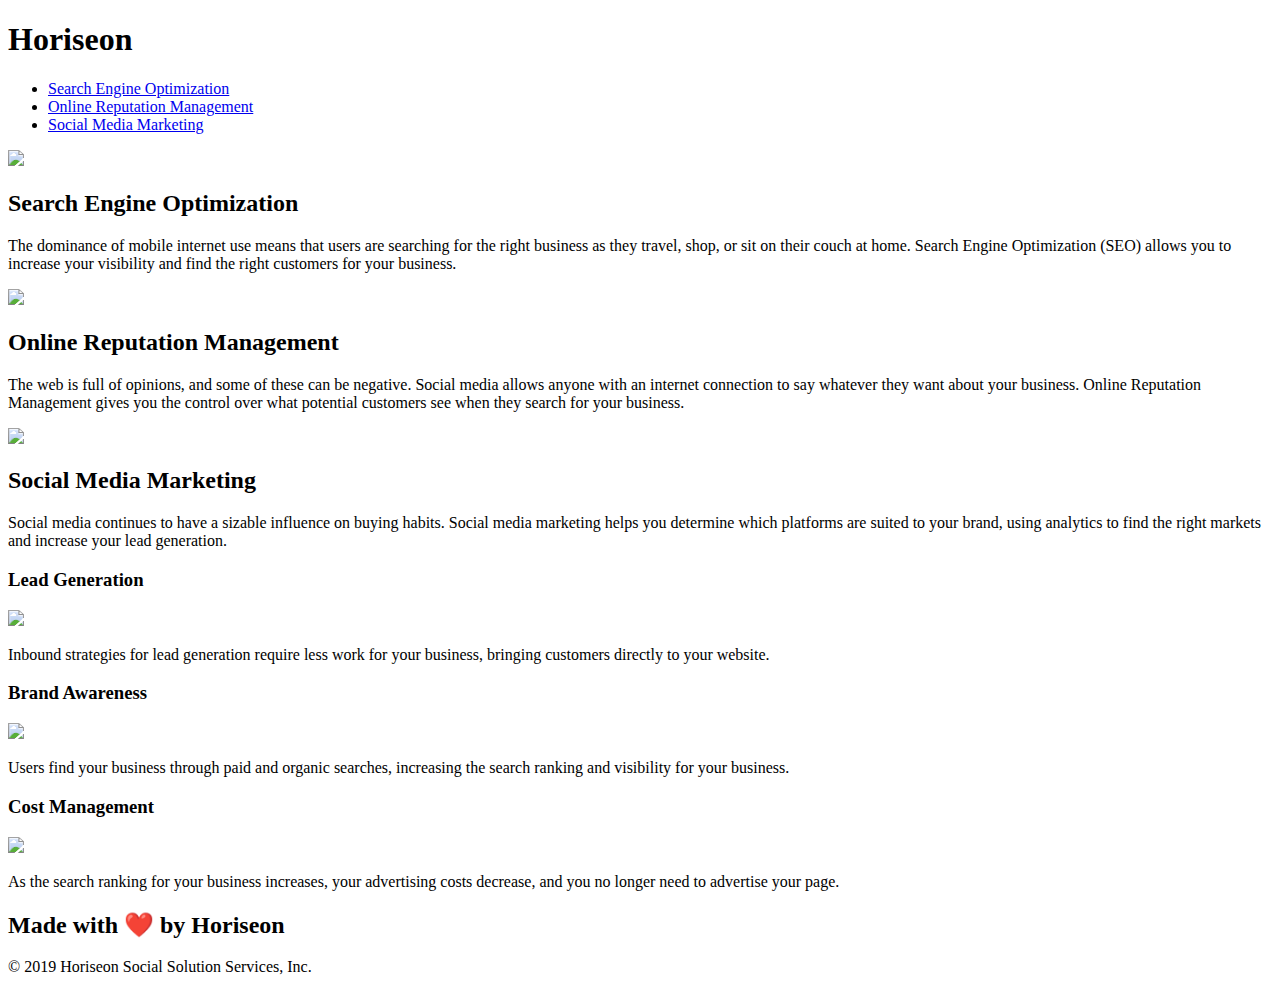
==== Develop/index.html @ ba7de554 "changed website title" ====
<!DOCTYPE html>
<html lang="en-us">

<head>
    <meta charset="UTF-8" />
    <link rel="stylesheet" href="./assets/css/style.css">
    <title>Horiseon</title>
</head>

<body>
    <header>
    <div class="header">
        <h1>Hori<span class="seo">seo</span>n</h1>
        <div>
            <ul>
                <li>
                    <a href="#search-engine-optimization">Search Engine Optimization</a>
                </li>
                <li>
                    <a href="#online-reputation-management">Online Reputation Management</a>
                </li>
                <li>
                    <a href="#social-media-marketing">Social Media Marketing</a>
                </li>
            </ul>
        </div>
    </div>
    
    <div class="hero"></div>
    <div class="content">
        <div id="search-engine-optimization"
        class="search-engine-optimization">
            <img src="./assets/images/search-engine-optimization.jpg" class="float-left" />
            <h2>Search Engine Optimization</h2>
            <p>
                The dominance of mobile internet use means that users are searching for the right business as they travel, shop, or sit on their couch at home. Search Engine Optimization (SEO) allows you to increase your visibility and find the right customers for your business.
            </p>
        </div>
        <div id="online-reputation-management" class="online-reputation-management">
            <img src="./assets/images/online-reputation-management.jpg" class="float-right" />
            <h2>Online Reputation Management</h2>
            <p>
                The web is full of opinions, and some of these can be negative. Social media allows anyone with an internet connection to say whatever they want about your business. Online Reputation Management gives you the control over what potential customers see when they search for your business.
            </p>
        </div>
        <div id="social-media-marketing" class="social-media-marketing">
            <img src="./assets/images/social-media-marketing.jpg" class="float-left" />
            <h2>Social Media Marketing</h2>
            <p>
                Social media continues to have a sizable influence on buying habits. Social media marketing helps you determine which platforms are suited to your brand, using analytics to find the right markets and increase your lead generation.
            </p>
        </div>
    </div>
    <div class="benefits">
        <div class="benefit-lead">
            <h3>Lead Generation</h3>
            <img src="./assets/images/lead-generation.png" />
            <p>
                Inbound strategies for lead generation require less work for your business, bringing customers directly to your website.
            </p>
        </div>
        <div class="benefit-brand">
            <h3>Brand Awareness</h3>
            <img src="./assets/images/brand-awareness.png" />
            <p>
                Users find your business through paid and organic searches, increasing the search ranking and visibility for your business.
            </p>
        </div>
        <div class="benefit-cost">
            <h3>Cost Management</h3>
            <img src="./assets/images/cost-management.png"></img>
            <p>
                As the search ranking for your business increases, your advertising costs decrease, and you no longer need to advertise your page.
            </p>
        </div>
    </div>
    <div class="footer">
        <h2>Made with ❤️️ by Horiseon</h2>
        <p>
            &copy; 2019 Horiseon Social Solution Services, Inc.
        </p>
    </div>
</body>

</html>
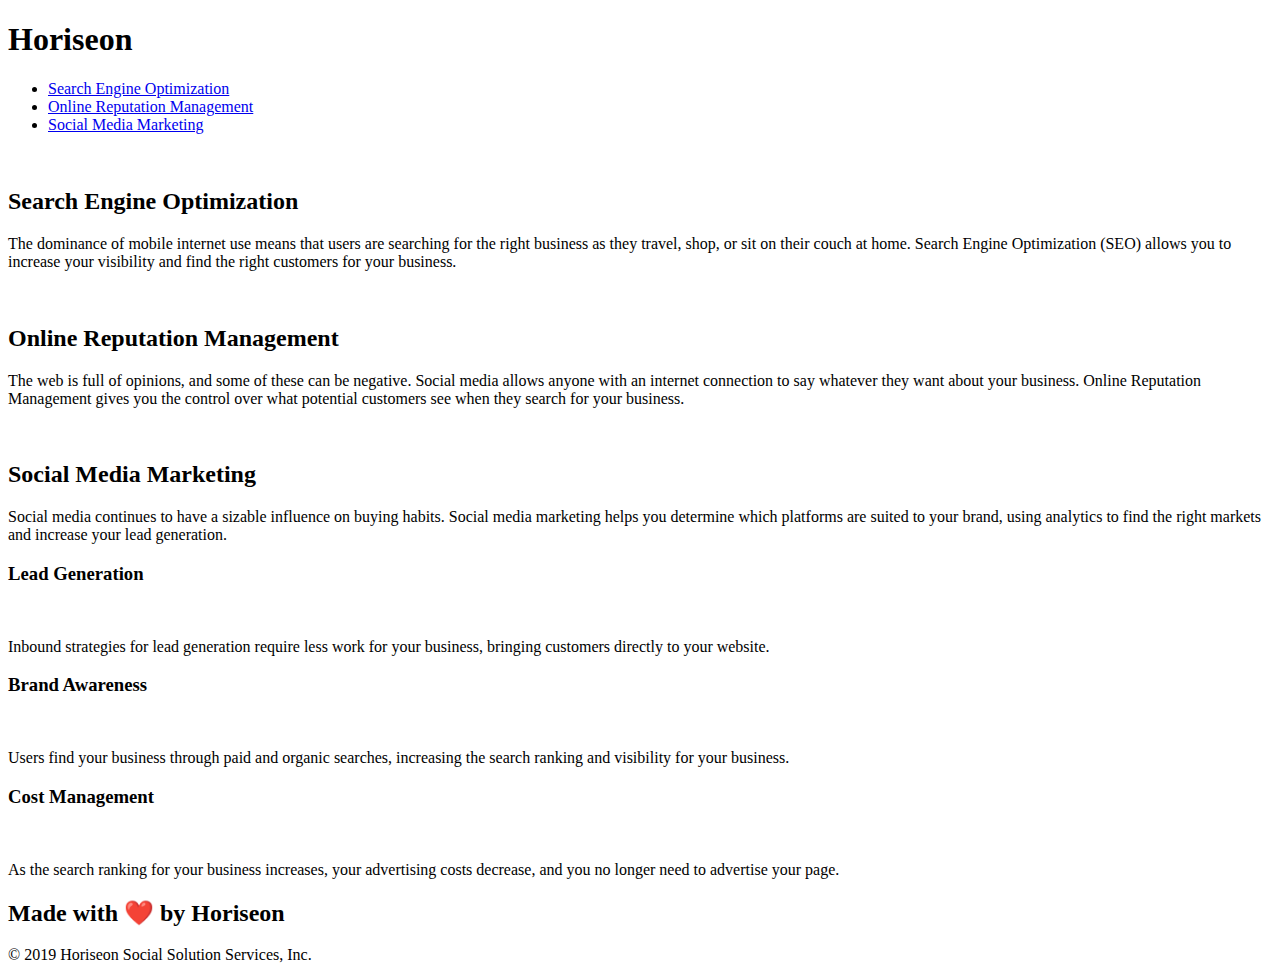
==== commit 5b144bef: "added accesible alt text to images" ====
--- a/Develop/index.html
+++ b/Develop/index.html
@@ -11,7 +11,8 @@
     <header>
     <div class="header">
         <h1>Hori<span class="seo">seo</span>n</h1>
-        <div>
+<!--Navigation-->
+        <nav>
             <ul>
                 <li>
                     <a href="#search-engine-optimization">Search Engine Optimization</a>
@@ -23,63 +24,72 @@
                     <a href="#social-media-marketing">Social Media Marketing</a>
                 </li>
             </ul>
-        </div>
+        </nav>
     </div>
-    
-    <div class="hero"></div>
-    <div class="content">
-        <div id="search-engine-optimization"
+    </header>
+    <div class="hero"> </div>
+    <section class="content">
+<!--Search Engine Optimization Section-->
+        <article id = "search-engine-optimization"
         class="search-engine-optimization">
-            <img src="./assets/images/search-engine-optimization.jpg" class="float-left" />
+            <img src="./assets/images/search-engine-optimization.jpg" alt=""  class="float-left" />
             <h2>Search Engine Optimization</h2>
             <p>
                 The dominance of mobile internet use means that users are searching for the right business as they travel, shop, or sit on their couch at home. Search Engine Optimization (SEO) allows you to increase your visibility and find the right customers for your business.
             </p>
         </div>
-        <div id="online-reputation-management" class="online-reputation-management">
-            <img src="./assets/images/online-reputation-management.jpg" class="float-right" />
+    </article>
+<!--Online Reputation Management Section-->
+        <article id = "online-reputation-management" class="online-reputation-management">
+            <img src="./assets/images/online-reputation-management.jpg" alt=""  class="float-right" />
             <h2>Online Reputation Management</h2>
             <p>
                 The web is full of opinions, and some of these can be negative. Social media allows anyone with an internet connection to say whatever they want about your business. Online Reputation Management gives you the control over what potential customers see when they search for your business.
             </p>
-        </div>
-        <div id="social-media-marketing" class="social-media-marketing">
-            <img src="./assets/images/social-media-marketing.jpg" class="float-left" />
+        </article>
+<!--Social Media Marketing Section-->
+        <article id="social-media-marketing" class="social-media-marketing">
+            <img src="./assets/images/social-media-marketing.jpg" alt="" class="float-left" />
             <h2>Social Media Marketing</h2>
             <p>
                 Social media continues to have a sizable influence on buying habits. Social media marketing helps you determine which platforms are suited to your brand, using analytics to find the right markets and increase your lead generation.
             </p>
-        </div>
-    </div>
-    <div class="benefits">
-        <div class="benefit-lead">
+        </article>
+    </section>
+<!--Sidebar Section-->
+     <section class="benefits">
+<!--Lead Generation Section-->         
+        <article class="benefit-lead">
             <h3>Lead Generation</h3>
-            <img src="./assets/images/lead-generation.png" />
+            <img src="./assets/images/lead-generation.png" alt="" />
             <p>
                 Inbound strategies for lead generation require less work for your business, bringing customers directly to your website.
             </p>
-        </div>
-        <div class="benefit-brand">
+        </article>
+<!--Brand Awareness Section-->
+        <article class="benefit-brand">
             <h3>Brand Awareness</h3>
-            <img src="./assets/images/brand-awareness.png" />
+            <img src="./assets/images/brand-awareness.png" alt="" />
             <p>
                 Users find your business through paid and organic searches, increasing the search ranking and visibility for your business.
             </p>
-        </div>
-        <div class="benefit-cost">
+        </article>
+<!--Cost Management Section-->
+        <article class="benefit-cost">
             <h3>Cost Management</h3>
-            <img src="./assets/images/cost-management.png"></img>
+            <img src="./assets/images/cost-management.png" alt="" />
             <p>
                 As the search ranking for your business increases, your advertising costs decrease, and you no longer need to advertise your page.
             </p>
-        </div>
-    </div>
-    <div class="footer">
+        </article>
+    </section>
+<!--Footer Section-->
+    <footer class="footer">
         <h2>Made with ❤️️ by Horiseon</h2>
         <p>
             &copy; 2019 Horiseon Social Solution Services, Inc.
         </p>
-    </div>
+    </footer>
 </body>
 
 </html>
